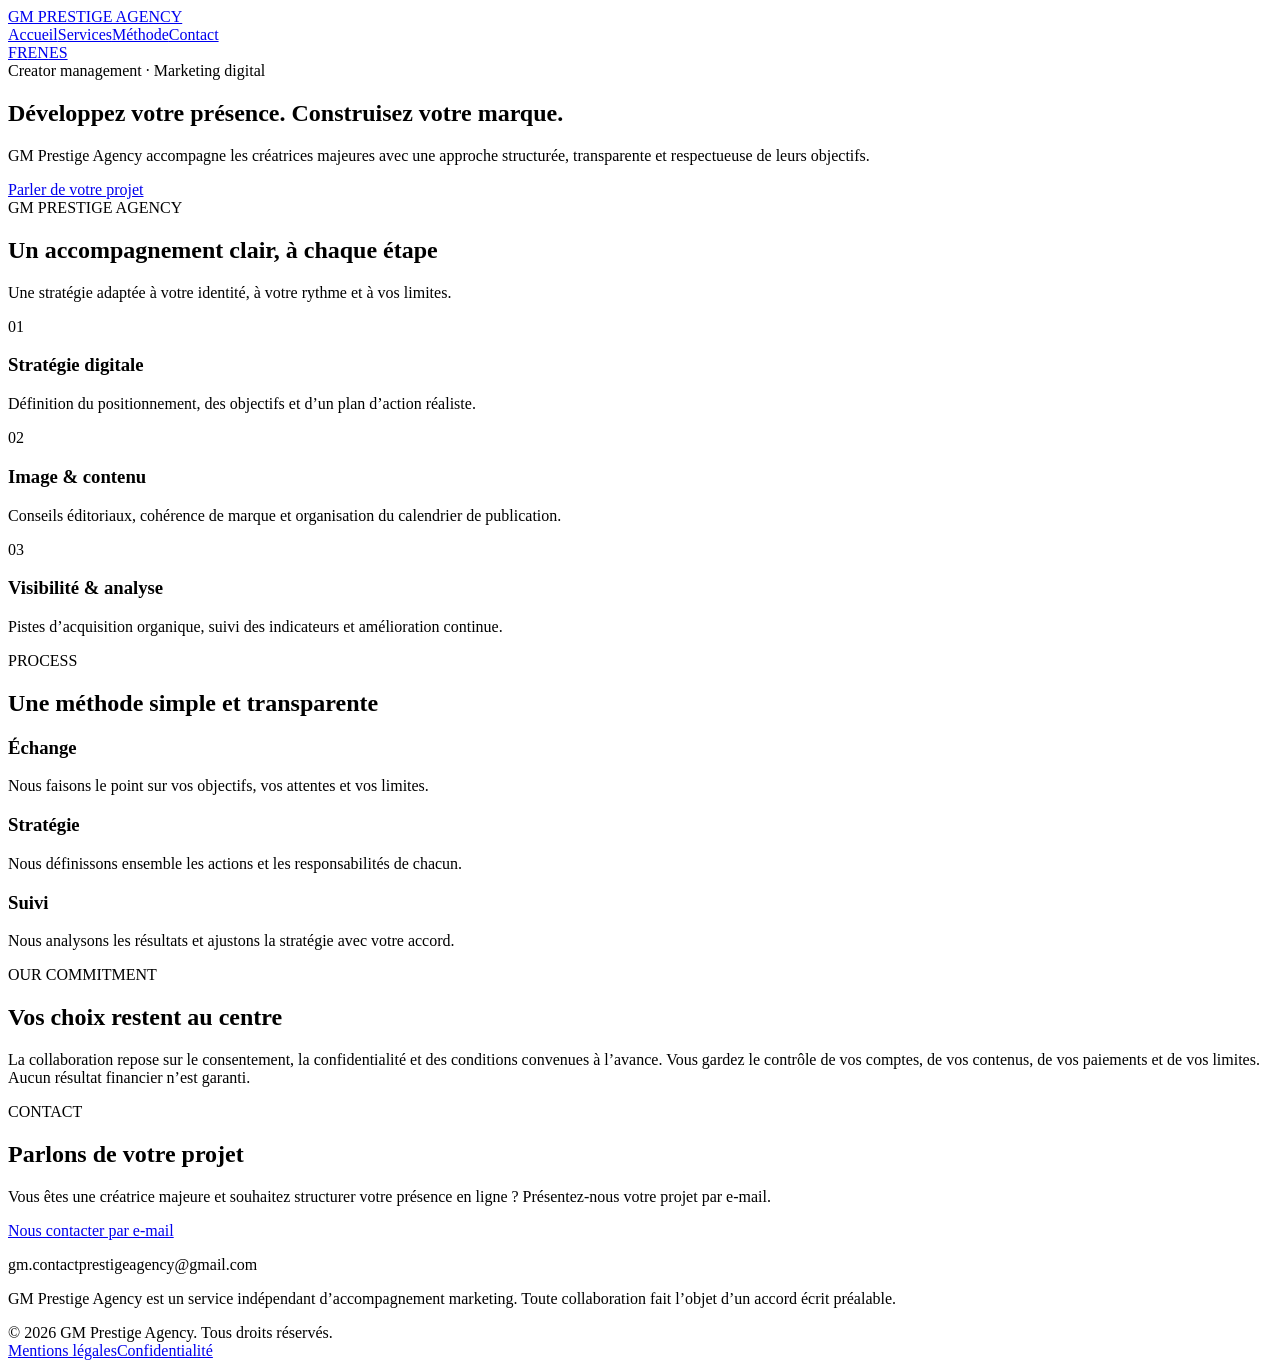
==== index.html @ 1dc38f30 "Add files via upload" ====
<!doctype html>
<html lang="fr">
<head>
<meta charset="utf-8"><meta name="viewport" content="width=device-width,initial-scale=1">
<title>GM Prestige Agency | Accompagnement marketing pour créatrices</title><meta name="description" content="GM Prestige Agency accompagne les créatrices majeures dans leur stratégie digitale, leur visibilité et le développement de leur présence en ligne.">
<meta name="robots" content="index,follow"><meta name="theme-color" content="#090909">
<link rel="canonical" href="https://VOTRE-DOMAINE.fr/">
<link rel="alternate" hreflang="fr" href="https://VOTRE-DOMAINE.fr/">
<link rel="alternate" hreflang="en" href="https://VOTRE-DOMAINE.fr/en/">
<link rel="alternate" hreflang="es" href="https://VOTRE-DOMAINE.fr/es/">
<link rel="alternate" hreflang="x-default" href="https://VOTRE-DOMAINE.fr/">
<meta property="og:type" content="website"><meta property="og:title" content="GM Prestige Agency | Accompagnement marketing pour créatrices"><meta property="og:description" content="GM Prestige Agency accompagne les créatrices majeures dans leur stratégie digitale, leur visibilité et le développement de leur présence en ligne."><meta property="og:site_name" content="GM Prestige Agency">
<link rel="stylesheet" href="assets/style.css">
</head>
<body>
<header><div class="wrap"><nav>
<a class="brand" href="index.html">GM PRESTIGE AGENCY</a>
<div class="links"><a href="#home">Accueil</a><a href="#services">Services</a><a href="#method">Méthode</a><a href="#contact">Contact</a></div>
<div class="lang"><a href="index.html">FR</a><a href="../en/">EN</a><a href="../es/">ES</a></div>
</nav></div></header>
<main>
<section class="hero" id="home"><div class="wrap"><div class="eyebrow">Creator management · Marketing digital</div><h1>Développez votre présence. Construisez votre marque.</h1><p>GM Prestige Agency accompagne les créatrices majeures avec une approche structurée, transparente et respectueuse de leurs objectifs.</p><a class="btn" href="#contact">Parler de votre projet</a></div></section>
<section id="services"><div class="wrap"><div class="eyebrow">GM PRESTIGE AGENCY</div><h2>Un accompagnement clair, à chaque étape</h2><p class="lead">Une stratégie adaptée à votre identité, à votre rythme et à vos limites.</p><div class="grid"><article class="card"><span class="num">01</span><h3>Stratégie digitale</h3><p>Définition du positionnement, des objectifs et d’un plan d’action réaliste.</p></article><article class="card"><span class="num">02</span><h3>Image & contenu</h3><p>Conseils éditoriaux, cohérence de marque et organisation du calendrier de publication.</p></article><article class="card"><span class="num">03</span><h3>Visibilité & analyse</h3><p>Pistes d’acquisition organique, suivi des indicateurs et amélioration continue.</p></article></div></div></section>
<section id="method"><div class="wrap"><div class="eyebrow">PROCESS</div><h2>Une méthode simple et transparente</h2><div class="steps"><article class="step"><h3>Échange</h3><p class="muted">Nous faisons le point sur vos objectifs, vos attentes et vos limites.</p></article><article class="step"><h3>Stratégie</h3><p class="muted">Nous définissons ensemble les actions et les responsabilités de chacun.</p></article><article class="step"><h3>Suivi</h3><p class="muted">Nous analysons les résultats et ajustons la stratégie avec votre accord.</p></article></div></div></section>
<section><div class="wrap"><div class="eyebrow">OUR COMMITMENT</div><h2>Vos choix restent au centre</h2><p class="lead">La collaboration repose sur le consentement, la confidentialité et des conditions convenues à l’avance. Vous gardez le contrôle de vos comptes, de vos contenus, de vos paiements et de vos limites. Aucun résultat financier n’est garanti.</p></div></section>
<section class="contact" id="contact"><div class="wrap"><div class="eyebrow">CONTACT</div><h2>Parlons de votre projet</h2><p class="lead">Vous êtes une créatrice majeure et souhaitez structurer votre présence en ligne ? Présentez-nous votre projet par e-mail.</p><a class="btn" href="mailto:gm.contactprestigeagency@gmail.com?subject=GM%20Prestige%20Agency">Nous contacter par e-mail</a><p class="muted">gm.contactprestigeagency@gmail.com</p></div></section>
</main>
<footer><div class="wrap"><p>GM Prestige Agency est un service indépendant d’accompagnement marketing. Toute collaboration fait l’objet d’un accord écrit préalable.</p><div class="foot"><span>© 2026 GM Prestige Agency. Tous droits réservés.</span><div class="footlinks"><a href="mentions-legales.html">Mentions légales</a><a href="confidentialite.html">Confidentialité</a></div></div></div></footer>
</body></html>
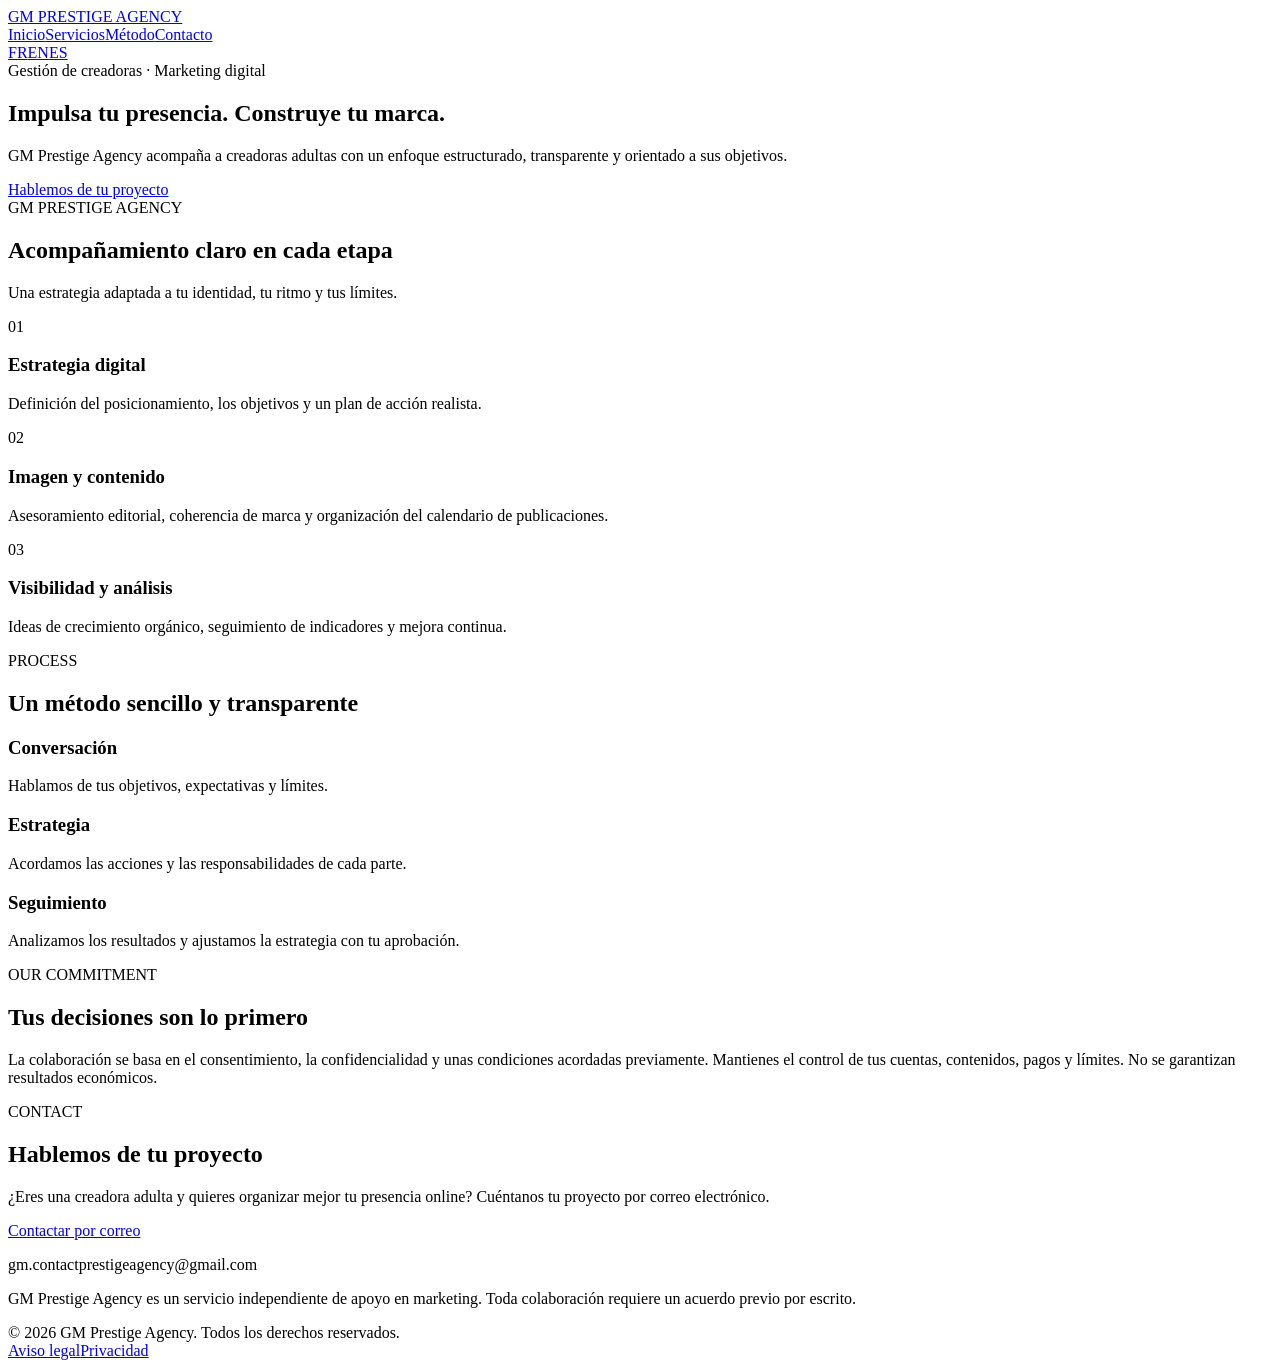
==== commit 36a0b682: "Add files via upload" ====
--- a/index.html
+++ b/index.html
@@ -1,29 +1,29 @@
 <!doctype html>
-<html lang="fr">
+<html lang="es">
 <head>
 <meta charset="utf-8"><meta name="viewport" content="width=device-width,initial-scale=1">
-<title>GM Prestige Agency | Accompagnement marketing pour créatrices</title><meta name="description" content="GM Prestige Agency accompagne les créatrices majeures dans leur stratégie digitale, leur visibilité et le développement de leur présence en ligne.">
+<title>GM Prestige Agency | Marketing y gestión para creadoras</title><meta name="description" content="GM Prestige Agency acompaña a creadoras adultas con estrategia digital, visibilidad online y desarrollo estructurado de marca.">
 <meta name="robots" content="index,follow"><meta name="theme-color" content="#090909">
-<link rel="canonical" href="https://VOTRE-DOMAINE.fr/">
+<link rel="canonical" href="https://VOTRE-DOMAINE.fr/es/">
 <link rel="alternate" hreflang="fr" href="https://VOTRE-DOMAINE.fr/">
 <link rel="alternate" hreflang="en" href="https://VOTRE-DOMAINE.fr/en/">
 <link rel="alternate" hreflang="es" href="https://VOTRE-DOMAINE.fr/es/">
 <link rel="alternate" hreflang="x-default" href="https://VOTRE-DOMAINE.fr/">
-<meta property="og:type" content="website"><meta property="og:title" content="GM Prestige Agency | Accompagnement marketing pour créatrices"><meta property="og:description" content="GM Prestige Agency accompagne les créatrices majeures dans leur stratégie digitale, leur visibilité et le développement de leur présence en ligne."><meta property="og:site_name" content="GM Prestige Agency">
-<link rel="stylesheet" href="assets/style.css">
+<meta property="og:type" content="website"><meta property="og:title" content="GM Prestige Agency | Marketing y gestión para creadoras"><meta property="og:description" content="GM Prestige Agency acompaña a creadoras adultas con estrategia digital, visibilidad online y desarrollo estructurado de marca."><meta property="og:site_name" content="GM Prestige Agency">
+<link rel="stylesheet" href="../assets/style.css">
 </head>
 <body>
 <header><div class="wrap"><nav>
-<a class="brand" href="index.html">GM PRESTIGE AGENCY</a>
-<div class="links"><a href="#home">Accueil</a><a href="#services">Services</a><a href="#method">Méthode</a><a href="#contact">Contact</a></div>
-<div class="lang"><a href="index.html">FR</a><a href="../en/">EN</a><a href="../es/">ES</a></div>
+<a class="brand" href="../index.html">GM PRESTIGE AGENCY</a>
+<div class="links"><a href="#home">Inicio</a><a href="#services">Servicios</a><a href="#method">Método</a><a href="#contact">Contacto</a></div>
+<div class="lang"><a href="../index.html">FR</a><a href="../en/">EN</a><a href="../es/">ES</a></div>
 </nav></div></header>
 <main>
-<section class="hero" id="home"><div class="wrap"><div class="eyebrow">Creator management · Marketing digital</div><h1>Développez votre présence. Construisez votre marque.</h1><p>GM Prestige Agency accompagne les créatrices majeures avec une approche structurée, transparente et respectueuse de leurs objectifs.</p><a class="btn" href="#contact">Parler de votre projet</a></div></section>
-<section id="services"><div class="wrap"><div class="eyebrow">GM PRESTIGE AGENCY</div><h2>Un accompagnement clair, à chaque étape</h2><p class="lead">Une stratégie adaptée à votre identité, à votre rythme et à vos limites.</p><div class="grid"><article class="card"><span class="num">01</span><h3>Stratégie digitale</h3><p>Définition du positionnement, des objectifs et d’un plan d’action réaliste.</p></article><article class="card"><span class="num">02</span><h3>Image & contenu</h3><p>Conseils éditoriaux, cohérence de marque et organisation du calendrier de publication.</p></article><article class="card"><span class="num">03</span><h3>Visibilité & analyse</h3><p>Pistes d’acquisition organique, suivi des indicateurs et amélioration continue.</p></article></div></div></section>
-<section id="method"><div class="wrap"><div class="eyebrow">PROCESS</div><h2>Une méthode simple et transparente</h2><div class="steps"><article class="step"><h3>Échange</h3><p class="muted">Nous faisons le point sur vos objectifs, vos attentes et vos limites.</p></article><article class="step"><h3>Stratégie</h3><p class="muted">Nous définissons ensemble les actions et les responsabilités de chacun.</p></article><article class="step"><h3>Suivi</h3><p class="muted">Nous analysons les résultats et ajustons la stratégie avec votre accord.</p></article></div></div></section>
-<section><div class="wrap"><div class="eyebrow">OUR COMMITMENT</div><h2>Vos choix restent au centre</h2><p class="lead">La collaboration repose sur le consentement, la confidentialité et des conditions convenues à l’avance. Vous gardez le contrôle de vos comptes, de vos contenus, de vos paiements et de vos limites. Aucun résultat financier n’est garanti.</p></div></section>
-<section class="contact" id="contact"><div class="wrap"><div class="eyebrow">CONTACT</div><h2>Parlons de votre projet</h2><p class="lead">Vous êtes une créatrice majeure et souhaitez structurer votre présence en ligne ? Présentez-nous votre projet par e-mail.</p><a class="btn" href="mailto:gm.contactprestigeagency@gmail.com?subject=GM%20Prestige%20Agency">Nous contacter par e-mail</a><p class="muted">gm.contactprestigeagency@gmail.com</p></div></section>
+<section class="hero" id="home"><div class="wrap"><div class="eyebrow">Gestión de creadoras · Marketing digital</div><h1>Impulsa tu presencia. Construye tu marca.</h1><p>GM Prestige Agency acompaña a creadoras adultas con un enfoque estructurado, transparente y orientado a sus objetivos.</p><a class="btn" href="#contact">Hablemos de tu proyecto</a></div></section>
+<section id="services"><div class="wrap"><div class="eyebrow">GM PRESTIGE AGENCY</div><h2>Acompañamiento claro en cada etapa</h2><p class="lead">Una estrategia adaptada a tu identidad, tu ritmo y tus límites.</p><div class="grid"><article class="card"><span class="num">01</span><h3>Estrategia digital</h3><p>Definición del posicionamiento, los objetivos y un plan de acción realista.</p></article><article class="card"><span class="num">02</span><h3>Imagen y contenido</h3><p>Asesoramiento editorial, coherencia de marca y organización del calendario de publicaciones.</p></article><article class="card"><span class="num">03</span><h3>Visibilidad y análisis</h3><p>Ideas de crecimiento orgánico, seguimiento de indicadores y mejora continua.</p></article></div></div></section>
+<section id="method"><div class="wrap"><div class="eyebrow">PROCESS</div><h2>Un método sencillo y transparente</h2><div class="steps"><article class="step"><h3>Conversación</h3><p class="muted">Hablamos de tus objetivos, expectativas y límites.</p></article><article class="step"><h3>Estrategia</h3><p class="muted">Acordamos las acciones y las responsabilidades de cada parte.</p></article><article class="step"><h3>Seguimiento</h3><p class="muted">Analizamos los resultados y ajustamos la estrategia con tu aprobación.</p></article></div></div></section>
+<section><div class="wrap"><div class="eyebrow">OUR COMMITMENT</div><h2>Tus decisiones son lo primero</h2><p class="lead">La colaboración se basa en el consentimiento, la confidencialidad y unas condiciones acordadas previamente. Mantienes el control de tus cuentas, contenidos, pagos y límites. No se garantizan resultados económicos.</p></div></section>
+<section class="contact" id="contact"><div class="wrap"><div class="eyebrow">CONTACT</div><h2>Hablemos de tu proyecto</h2><p class="lead">¿Eres una creadora adulta y quieres organizar mejor tu presencia online? Cuéntanos tu proyecto por correo electrónico.</p><a class="btn" href="mailto:gm.contactprestigeagency@gmail.com?subject=GM%20Prestige%20Agency">Contactar por correo</a><p class="muted">gm.contactprestigeagency@gmail.com</p></div></section>
 </main>
-<footer><div class="wrap"><p>GM Prestige Agency est un service indépendant d’accompagnement marketing. Toute collaboration fait l’objet d’un accord écrit préalable.</p><div class="foot"><span>© 2026 GM Prestige Agency. Tous droits réservés.</span><div class="footlinks"><a href="mentions-legales.html">Mentions légales</a><a href="confidentialite.html">Confidentialité</a></div></div></div></footer>
+<footer><div class="wrap"><p>GM Prestige Agency es un servicio independiente de apoyo en marketing. Toda colaboración requiere un acuerdo previo por escrito.</p><div class="foot"><span>© 2026 GM Prestige Agency. Todos los derechos reservados.</span><div class="footlinks"><a href="../mentions-legales.html">Aviso legal</a><a href="../confidentialite.html">Privacidad</a></div></div></div></footer>
 </body></html>
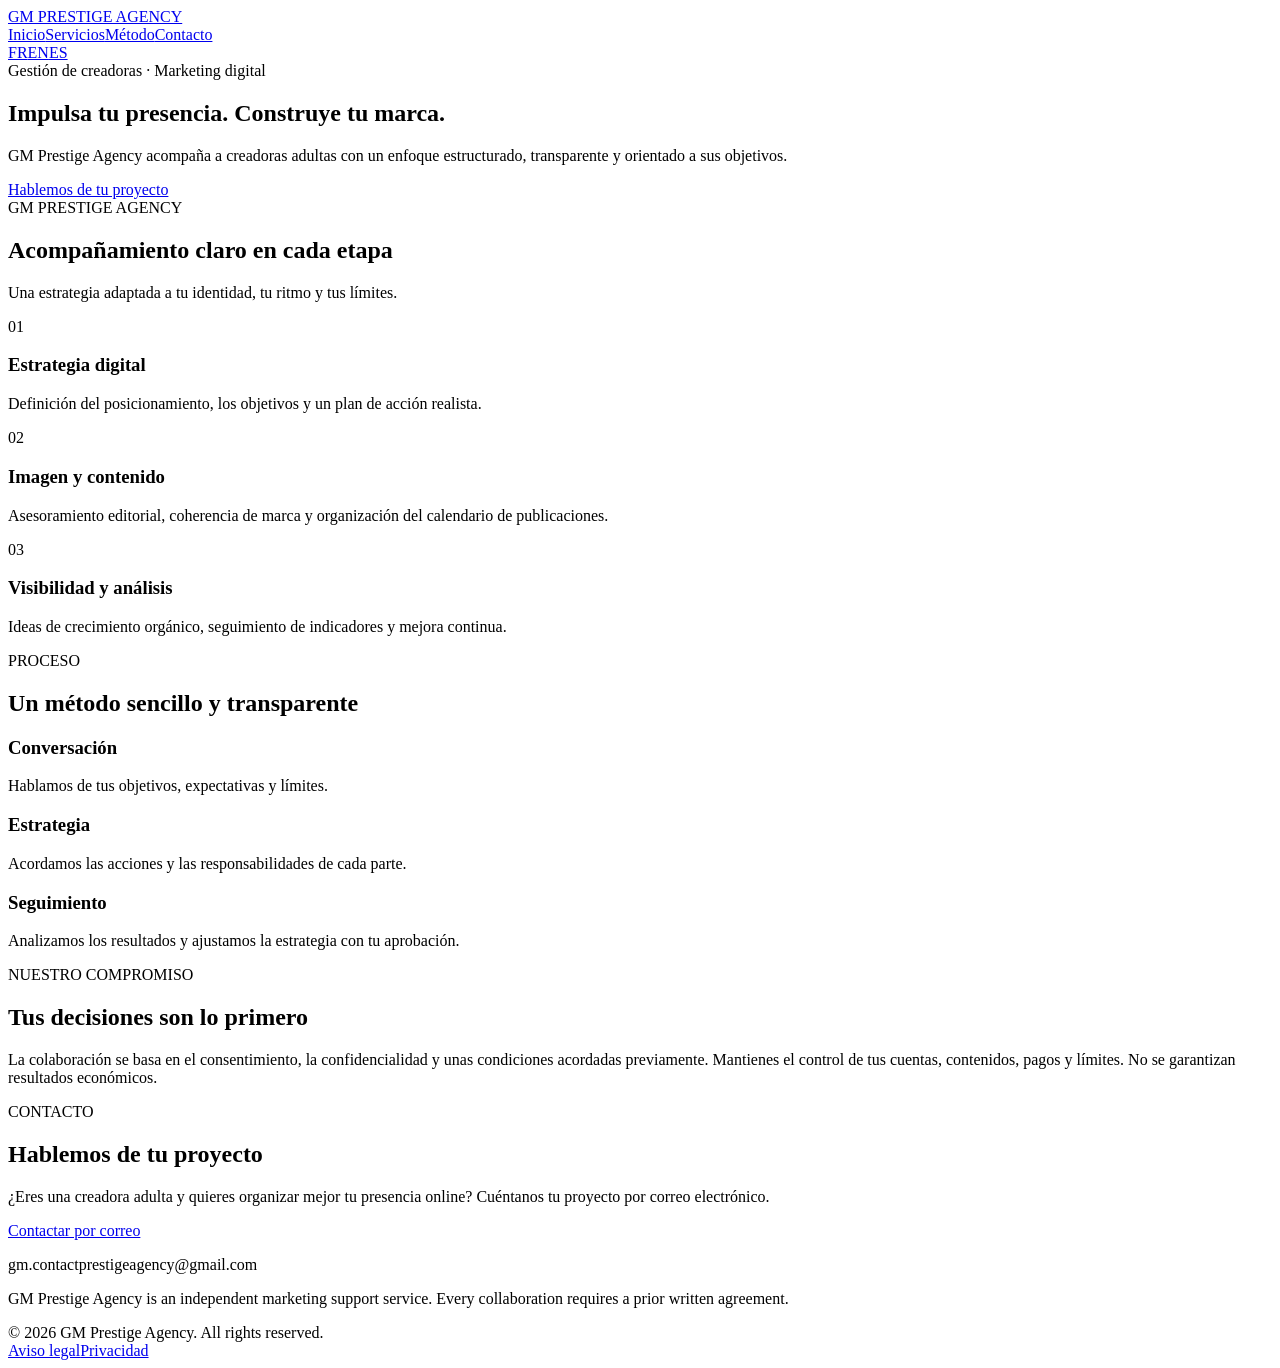
==== commit 416f2f2b: "Add files via upload" ====
--- a/index.html
+++ b/index.html
@@ -2,14 +2,8 @@
 <html lang="es">
 <head>
 <meta charset="utf-8"><meta name="viewport" content="width=device-width,initial-scale=1">
-<title>GM Prestige Agency | Marketing y gestión para creadoras</title><meta name="description" content="GM Prestige Agency acompaña a creadoras adultas con estrategia digital, visibilidad online y desarrollo estructurado de marca.">
+<title>GM Prestige Agency | Marketing y desarrollo para creadoras</title><meta name="description" content="GM Prestige Agency acompaña a creadoras adultas con estrategia digital, visibilidad online y desarrollo estructurado de marca.">
 <meta name="robots" content="index,follow"><meta name="theme-color" content="#090909">
-<link rel="canonical" href="https://VOTRE-DOMAINE.fr/es/">
-<link rel="alternate" hreflang="fr" href="https://VOTRE-DOMAINE.fr/">
-<link rel="alternate" hreflang="en" href="https://VOTRE-DOMAINE.fr/en/">
-<link rel="alternate" hreflang="es" href="https://VOTRE-DOMAINE.fr/es/">
-<link rel="alternate" hreflang="x-default" href="https://VOTRE-DOMAINE.fr/">
-<meta property="og:type" content="website"><meta property="og:title" content="GM Prestige Agency | Marketing y gestión para creadoras"><meta property="og:description" content="GM Prestige Agency acompaña a creadoras adultas con estrategia digital, visibilidad online y desarrollo estructurado de marca."><meta property="og:site_name" content="GM Prestige Agency">
 <link rel="stylesheet" href="../assets/style.css">
 </head>
 <body>
@@ -20,10 +14,14 @@
 </nav></div></header>
 <main>
 <section class="hero" id="home"><div class="wrap"><div class="eyebrow">Gestión de creadoras · Marketing digital</div><h1>Impulsa tu presencia. Construye tu marca.</h1><p>GM Prestige Agency acompaña a creadoras adultas con un enfoque estructurado, transparente y orientado a sus objetivos.</p><a class="btn" href="#contact">Hablemos de tu proyecto</a></div></section>
-<section id="services"><div class="wrap"><div class="eyebrow">GM PRESTIGE AGENCY</div><h2>Acompañamiento claro en cada etapa</h2><p class="lead">Una estrategia adaptada a tu identidad, tu ritmo y tus límites.</p><div class="grid"><article class="card"><span class="num">01</span><h3>Estrategia digital</h3><p>Definición del posicionamiento, los objetivos y un plan de acción realista.</p></article><article class="card"><span class="num">02</span><h3>Imagen y contenido</h3><p>Asesoramiento editorial, coherencia de marca y organización del calendario de publicaciones.</p></article><article class="card"><span class="num">03</span><h3>Visibilidad y análisis</h3><p>Ideas de crecimiento orgánico, seguimiento de indicadores y mejora continua.</p></article></div></div></section>
-<section id="method"><div class="wrap"><div class="eyebrow">PROCESS</div><h2>Un método sencillo y transparente</h2><div class="steps"><article class="step"><h3>Conversación</h3><p class="muted">Hablamos de tus objetivos, expectativas y límites.</p></article><article class="step"><h3>Estrategia</h3><p class="muted">Acordamos las acciones y las responsabilidades de cada parte.</p></article><article class="step"><h3>Seguimiento</h3><p class="muted">Analizamos los resultados y ajustamos la estrategia con tu aprobación.</p></article></div></div></section>
-<section><div class="wrap"><div class="eyebrow">OUR COMMITMENT</div><h2>Tus decisiones son lo primero</h2><p class="lead">La colaboración se basa en el consentimiento, la confidencialidad y unas condiciones acordadas previamente. Mantienes el control de tus cuentas, contenidos, pagos y límites. No se garantizan resultados económicos.</p></div></section>
-<section class="contact" id="contact"><div class="wrap"><div class="eyebrow">CONTACT</div><h2>Hablemos de tu proyecto</h2><p class="lead">¿Eres una creadora adulta y quieres organizar mejor tu presencia online? Cuéntanos tu proyecto por correo electrónico.</p><a class="btn" href="mailto:gm.contactprestigeagency@gmail.com?subject=GM%20Prestige%20Agency">Contactar por correo</a><p class="muted">gm.contactprestigeagency@gmail.com</p></div></section>
+<section id="services"><div class="wrap"><div class="eyebrow">GM PRESTIGE AGENCY</div><h2>Acompañamiento claro en cada etapa</h2><p class="lead">Una estrategia adaptada a tu identidad, tu ritmo y tus límites.</p><div class="grid">
+<article class="card"><span class="num">01</span><h3>Estrategia digital</h3><p>Definición del posicionamiento, los objetivos y un plan de acción realista.</p></article><article class="card"><span class="num">02</span><h3>Imagen y contenido</h3><p>Asesoramiento editorial, coherencia de marca y organización del calendario de publicaciones.</p></article><article class="card"><span class="num">03</span><h3>Visibilidad y análisis</h3><p>Ideas de crecimiento orgánico, seguimiento de indicadores y mejora continua.</p></article>
+</div></div></section>
+<section id="method"><div class="wrap"><div class="eyebrow">PROCESO</div><h2>Un método sencillo y transparente</h2><div class="steps">
+<article class="step"><h3>Conversación</h3><p class="muted">Hablamos de tus objetivos, expectativas y límites.</p></article><article class="step"><h3>Estrategia</h3><p class="muted">Acordamos las acciones y las responsabilidades de cada parte.</p></article><article class="step"><h3>Seguimiento</h3><p class="muted">Analizamos los resultados y ajustamos la estrategia con tu aprobación.</p></article>
+</div></div></section>
+<section><div class="wrap"><div class="eyebrow">NUESTRO COMPROMISO</div><h2>Tus decisiones son lo primero</h2><p class="lead">La colaboración se basa en el consentimiento, la confidencialidad y unas condiciones acordadas previamente. Mantienes el control de tus cuentas, contenidos, pagos y límites. No se garantizan resultados económicos.</p></div></section>
+<section class="contact" id="contact"><div class="wrap"><div class="eyebrow">CONTACTO</div><h2>Hablemos de tu proyecto</h2><p class="lead">¿Eres una creadora adulta y quieres organizar mejor tu presencia online? Cuéntanos tu proyecto por correo electrónico.</p><a class="btn" href="mailto:gm.contactprestigeagency@gmail.com?subject=GM%20Prestige%20Agency">Contactar por correo</a><p class="muted">gm.contactprestigeagency@gmail.com</p></div></section>
 </main>
-<footer><div class="wrap"><p>GM Prestige Agency es un servicio independiente de apoyo en marketing. Toda colaboración requiere un acuerdo previo por escrito.</p><div class="foot"><span>© 2026 GM Prestige Agency. Todos los derechos reservados.</span><div class="footlinks"><a href="../mentions-legales.html">Aviso legal</a><a href="../confidentialite.html">Privacidad</a></div></div></div></footer>
+<footer><div class="wrap"><p>GM Prestige Agency is an independent marketing support service. Every collaboration requires a prior written agreement.</p><div class="foot"><span>© 2026 GM Prestige Agency. All rights reserved.</span><div class="footlinks"><a href="../mentions-legales.html">Aviso legal</a><a href="../confidentialite.html">Privacidad</a></div></div></div></footer>
 </body></html>
